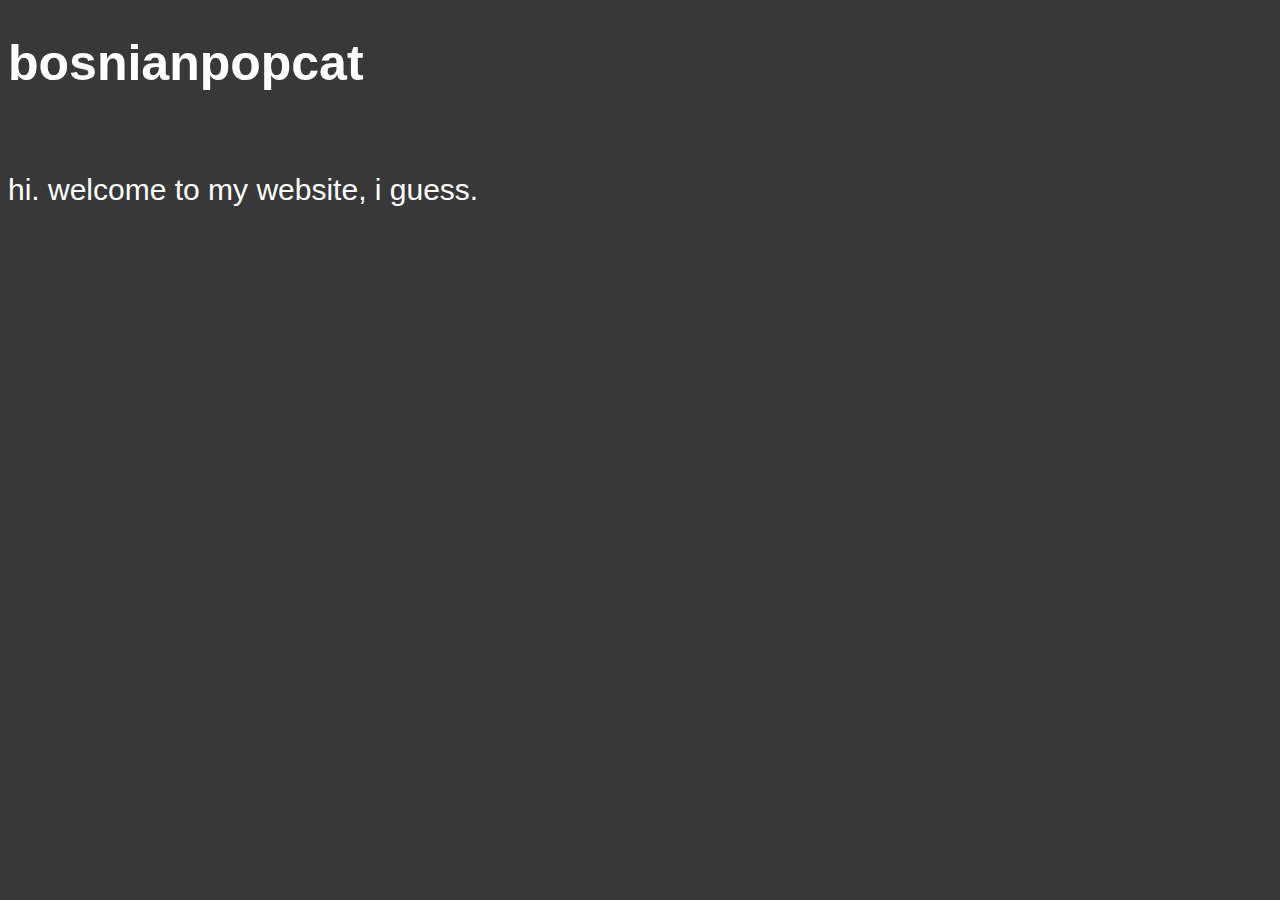
==== index.html @ 5857f61b "added a few things" ====
<!DOCTYPE html>
<html>
<head>
	<title>bosnianpopcat - main</title>
	<link rel="stylesheet" type="text/css" href="ss.css">
    <link rel="icon" type="image/x-icon" href="img/bosnianpopcat">
</head>
<body>
    <h1>bosnianpopcat</h1>
    <br>
    <p>hi. welcome to my website, i guess.</p>
</body>
</html>
---- ss.css ----
body {
    background-color: #383838;

}

a {
    color: white;
    font-family: "Century Gothic", sans-serif;
    font-size: 30px;
  }
  
  h1 {
    color: white;
    font-family: "Century Gothic", sans-serif;
    font-size: 50px;
  }
  
  h2 {
    color: white;
    font-family: "Century Gothic", sans-serif;
    font-size: 40px;
  }
  
  p {
    color: white;
    font-family: "Century Gothic", sans-serif;
    font-size: 30px;
  }
  
  label {
    color: white;
    font-family: "Century Gothic", sans-serif;
    font-size: 30px;
  }
  
  .buttons {
    background-color: #474747;
    border: none;
    border-radius: 24px;
    color: #ffffff;
    padding: 16px 32px;
    text-align: center;
    text-decoration: none;
    font-size: 20px;
    cursor: pointer;
  }
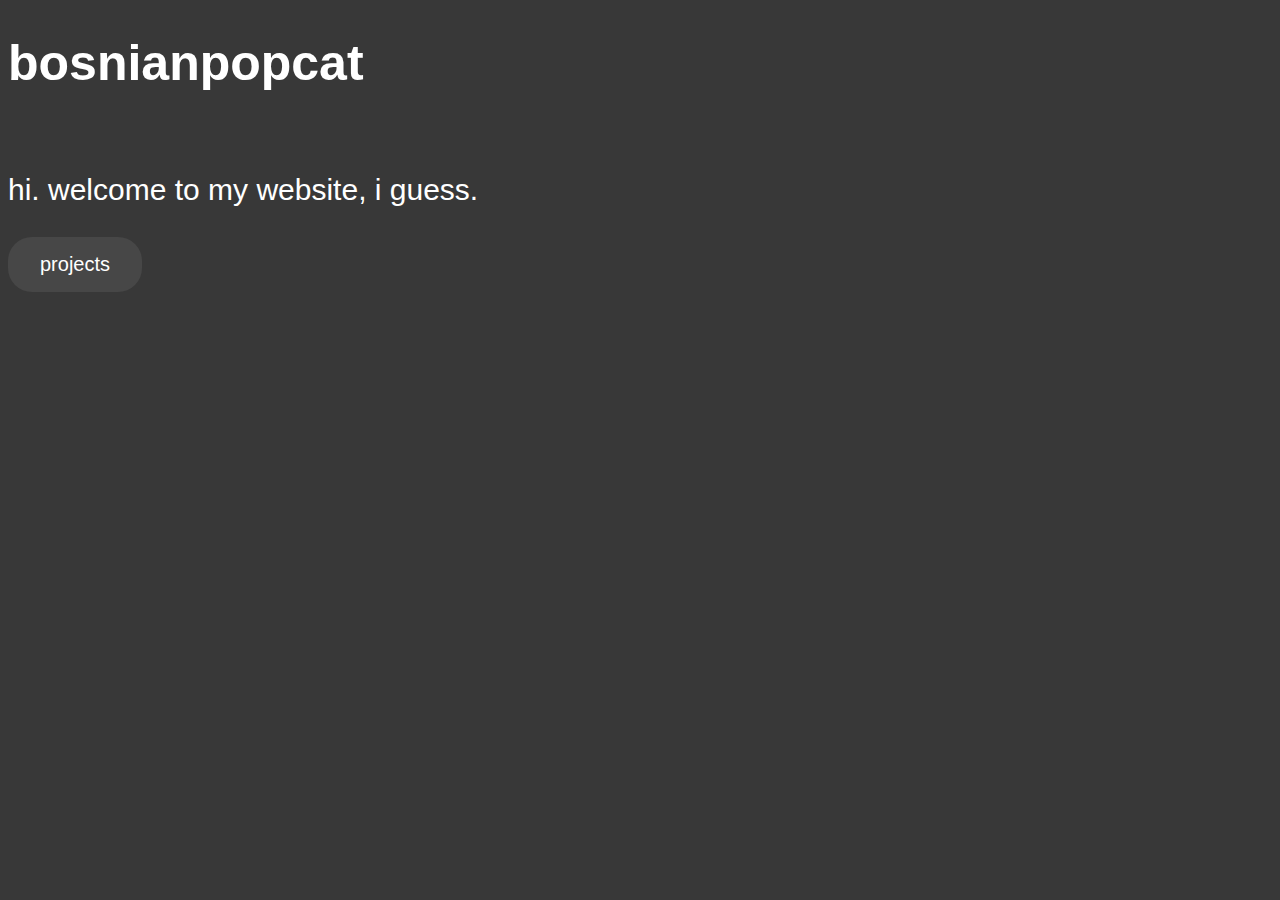
==== commit 04a95cf5: "added projects" ====
--- a/index.html
+++ b/index.html
@@ -3,11 +3,19 @@
 <head>
 	<title>bosnianpopcat - main</title>
 	<link rel="stylesheet" type="text/css" href="ss.css">
-    <link rel="icon" type="image/x-icon" href="img/bosnianpopcat">
+    <link rel="icon" type="image/x-icon" href="img/bosnianpopcat.png">
 </head>
 <body>
     <h1>bosnianpopcat</h1>
     <br>
-    <p>hi. welcome to my website, i guess.</p>
+    <p>
+        hi. welcome to my website, i guess.
+    </p>
+    <button id="projects" class="buttons">projects</button>&emsp;&emsp;
+    <script type="text/javascript">
+    	document.getElementById("projects").onclick = function () {
+        location.href = "sites/projects.html";
+    	};
+	</script>
 </body>
 </html>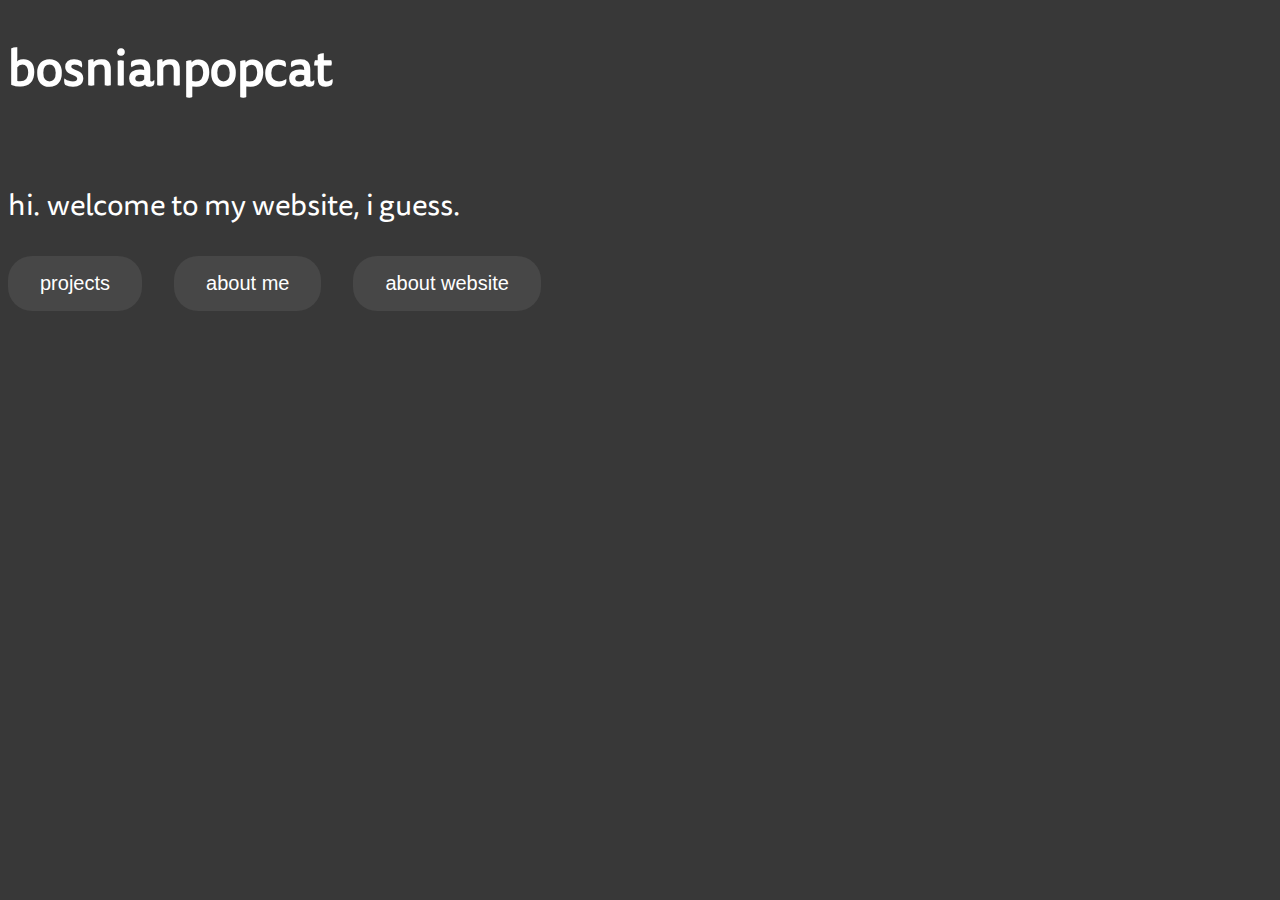
==== commit c86b53eb: "basically updated the entire website" ====
--- a/index.html
+++ b/index.html
@@ -4,6 +4,7 @@
 	<title>bosnianpopcat - main</title>
 	<link rel="stylesheet" type="text/css" href="ss.css">
     <link rel="icon" type="image/x-icon" href="img/bosnianpopcat.png">
+    <link href="//db.onlinewebfonts.com/c/aef726001a07788d4c639a835fa10360?family=FF+Tisa" rel="stylesheet" type="text/css"/> 
 </head>
 <body>
     <h1>bosnianpopcat</h1>
@@ -11,11 +12,21 @@
     <p>
         hi. welcome to my website, i guess.
     </p>
-    <button id="projects" class="buttons">projects</button>&emsp;&emsp;
+    <button id="projects" class="buttons">projects</button>&emsp;&emsp;<button id="aboutme" class="buttons">about me</button>&emsp;&emsp;<button id="aboutwebsite" class="buttons">about website</button>
     <script type="text/javascript">
     	document.getElementById("projects").onclick = function () {
         location.href = "sites/projects.html";
     	};
 	</script>
+    <script type="text/javascript">
+        document.getElementById("aboutme").onclick = function () {
+        location.href = "sites/aboutme.html";
+        };
+    </script>
+    <script type="text/javascript">
+        document.getElementById("aboutwebsite").onclick = function () {
+        location.href = "sites/aboutwebsite.html";
+        };
+    </script>
 </body>
 </html>--- a/ss.css
+++ b/ss.css
@@ -1,3 +1,8 @@
+@font-face {
+  font-family: FF Tisa Sans;
+  src: url(tisa.ttf) format("truetype");
+}
+
 body {
     background-color: #383838;
 
@@ -5,31 +10,31 @@
 
 a {
     color: white;
-    font-family: "Century Gothic", sans-serif;
+    font-family: "FF Tisa Sans", sans-serif;
     font-size: 30px;
   }
   
   h1 {
     color: white;
-    font-family: "Century Gothic", sans-serif;
+    font-family: "FF Tisa Sans", sans-serif;
     font-size: 50px;
   }
   
   h2 {
     color: white;
-    font-family: "Century Gothic", sans-serif;
+    font-family: "FF Tisa Sans", sans-serif;
     font-size: 40px;
   }
   
   p {
     color: white;
-    font-family: "Century Gothic", sans-serif;
+    font-family: "FF Tisa Sans", sans-serif;
     font-size: 30px;
   }
   
   label {
     color: white;
-    font-family: "Century Gothic", sans-serif;
+    font-family: "FF Tisa Sans", sans-serif;
     font-size: 30px;
   }
   
@@ -43,4 +48,10 @@
     text-decoration: none;
     font-size: 20px;
     cursor: pointer;
+    transition-duration: 0.3s;
   }
+
+  .buttons:hover {
+    background-color: #555555;
+    color: white;
+  }